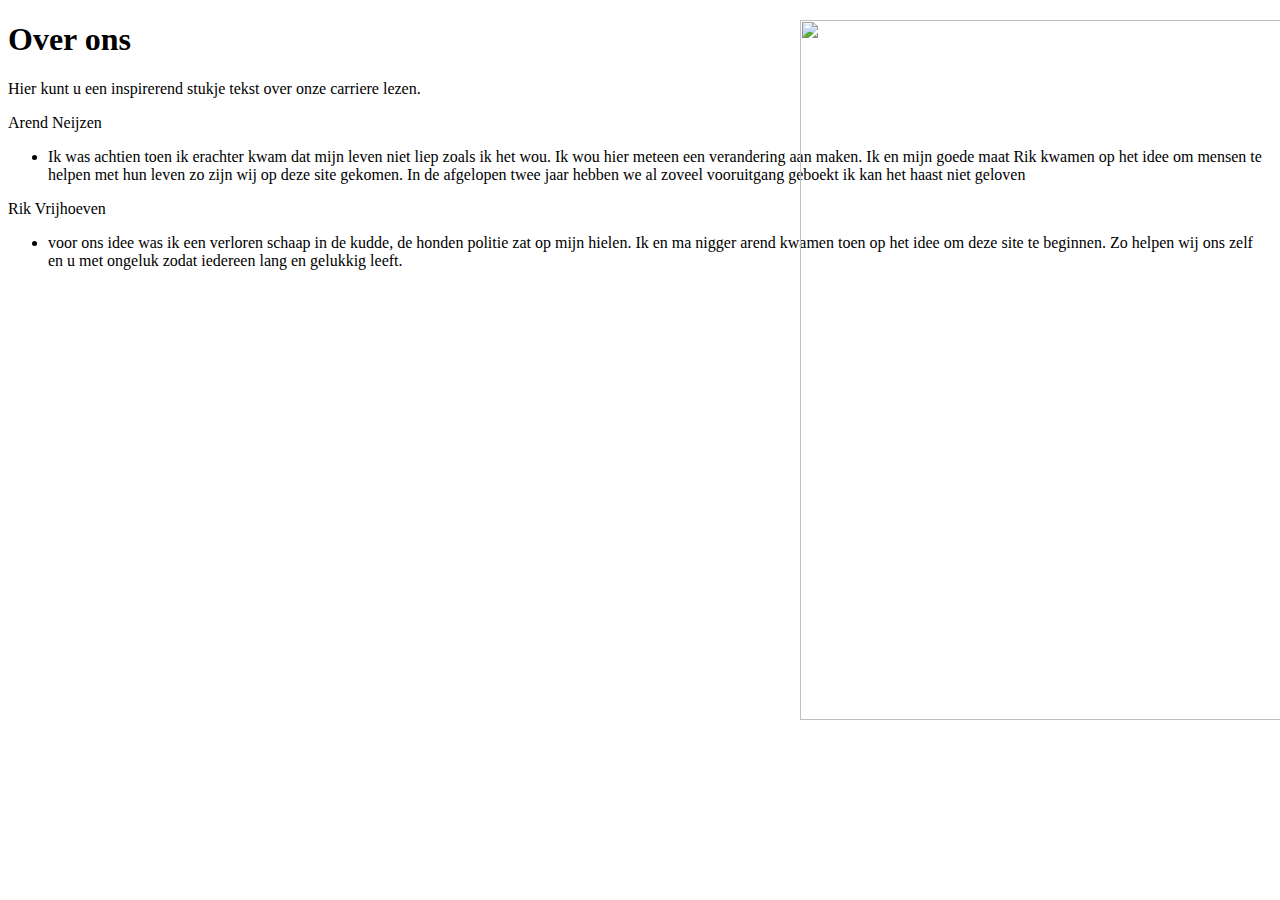
==== doel.html @ ead6ab98 "Update doel.html" ====
<!DOCTYPE html>
<html>
<head>
  <title>Geld voor geluk</title>
  <link href="xyz.css" type="text/css" rel="stylesheet">
</head>
<body>
  <h1>Over ons</h1>
  <!-- Mooie contactpagina -->
  <p>Hier kunt u een inspirerend stukje tekst over onze carriere lezen.
</p>
  <p>Arend Neijzen</p>
  <ul>
    <li>Ik was achtien toen ik erachter kwam dat mijn leven niet liep zoals ik het wou. Ik wou hier meteen een verandering aan maken. Ik en mijn goede maat Rik kwamen op het idee om mensen te helpen met hun leven zo zijn wij op deze site gekomen. In de afgelopen twee jaar hebben we al zoveel vooruitgang geboekt ik kan het haast niet geloven</li>
  </ul>
  <p>Rik Vrijhoeven</p>
  <ul>
    <li>voor ons idee was ik een verloren schaap in de kudde, de honden politie zat op mijn hielen. Ik en ma nigger arend kwamen toen op het idee om deze site te beginnen. Zo helpen wij ons zelf en u met ongeluk zodat iedereen lang en gelukkig leeft.</li>
  </ul>
<img class="plaaatje" style="position:absolute; TOP:20px; LEFT:800px; WIDTH:700px; HEIGHT:700px" SRC="http://cdn.simplesite.com/i/86/86/282600881386915462/i282600889632100272._szw480h1280_.jpg">
</body>
</html>
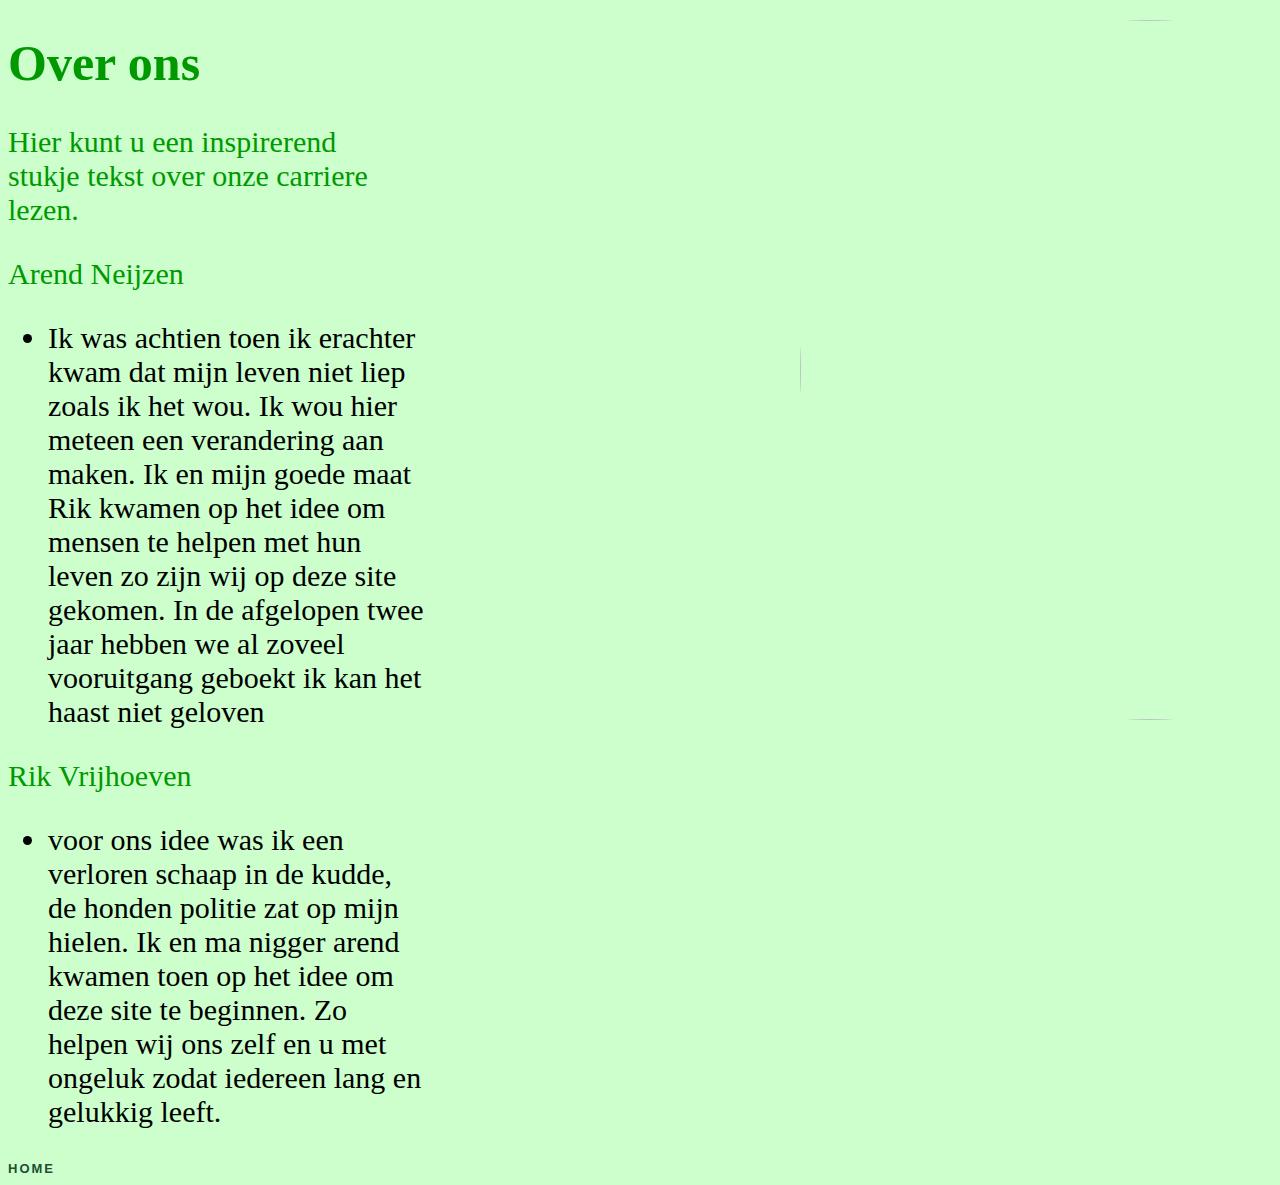
==== commit dcc9193a: "Update doel.html" ====
--- a/doel.html
+++ b/doel.html
@@ -17,6 +17,7 @@
   <ul>
     <li>voor ons idee was ik een verloren schaap in de kudde, de honden politie zat op mijn hielen. Ik en ma nigger arend kwamen toen op het idee om deze site te beginnen. Zo helpen wij ons zelf en u met ongeluk zodat iedereen lang en gelukkig leeft.</li>
   </ul>
-<img class="plaaatje" style="position:absolute; TOP:20px; LEFT:800px; WIDTH:700px; HEIGHT:700px" SRC="http://cdn.simplesite.com/i/86/86/282600881386915462/i282600889632100272._szw480h1280_.jpg">
+<img class="plaatje" style="position:absolute; TOP:20px; LEFT:800px; WIDTH:700px; HEIGHT:700px" SRC="http://cdn.simplesite.com/i/86/86/282600881386915462/i282600889632100272._szw480h1280_.jpg">
+<a href="index.html">home</a>
 </body>
 </html>
--- a/xyz.css
+++ b/xyz.css
@@ -0,0 +1,39 @@
+body{
+  background: #ccffcc;
+}
+* {
+  font-family: Georgia;
+}
+/*lekker stylen*/
+h1 {
+  color: #009900;
+  width: 20%;
+  font-size: 50px;
+}
+
+
+p {
+  color: #009900;
+  font-size: 30px;
+  width: 30%;
+}
+
+ul {
+  color: #000;
+  font-size: 30px;
+  width: 30%;
+}
+
+.plaatje {border-radius: 50%}
+
+a {
+  color: #214E34;
+  font-family: 'Raleway', sans-serif;
+  font-size: 13px;
+  font-weight: 900;
+  text-align: left;
+  text-transform: uppercase;
+  text-decoration: none;
+  letter-spacing: 2px;
+}
+
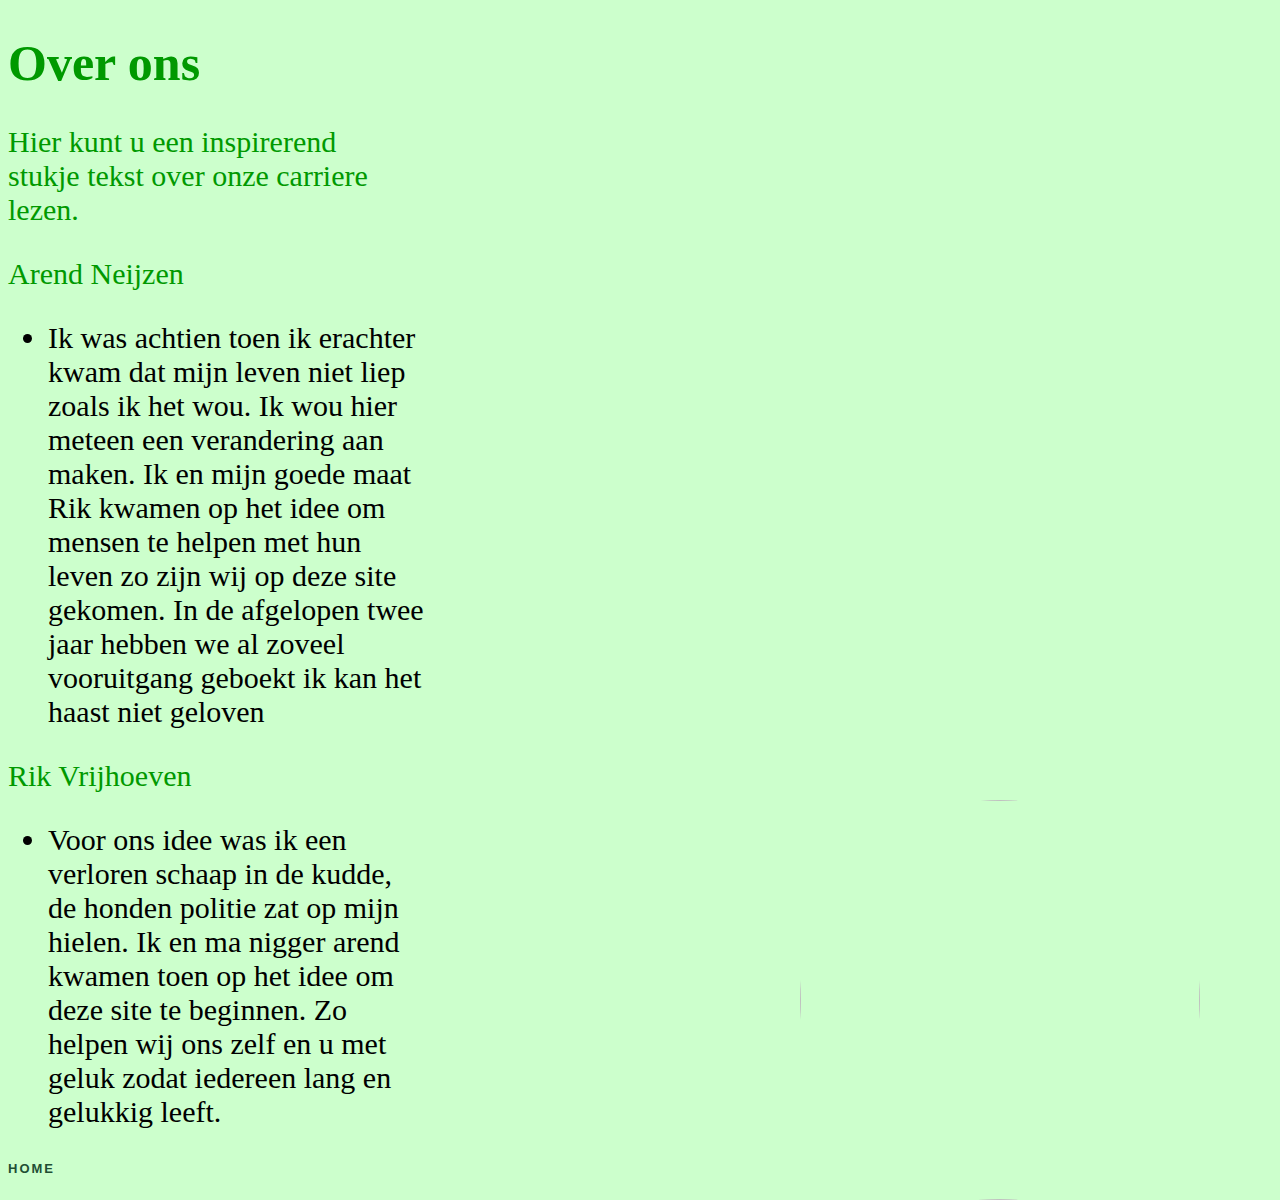
==== commit 716fae9f: "Update doel.html" ====
--- a/doel.html
+++ b/doel.html
@@ -15,9 +15,9 @@
   </ul>
   <p>Rik Vrijhoeven</p>
   <ul>
-    <li>voor ons idee was ik een verloren schaap in de kudde, de honden politie zat op mijn hielen. Ik en ma nigger arend kwamen toen op het idee om deze site te beginnen. Zo helpen wij ons zelf en u met ongeluk zodat iedereen lang en gelukkig leeft.</li>
+    <li>Voor ons idee was ik een verloren schaap in de kudde, de honden politie zat op mijn hielen. Ik en ma nigger arend kwamen toen op het idee om deze site te beginnen. Zo helpen wij ons zelf en u met geluk zodat iedereen lang en gelukkig leeft.</li>
   </ul>
-<img class="plaatje" style="position:absolute; TOP:20px; LEFT:800px; WIDTH:700px; HEIGHT:700px" SRC="http://cdn.simplesite.com/i/86/86/282600881386915462/i282600889632100272._szw480h1280_.jpg">
+<img class="plaatje" style="position:absolute; TOP:800px; LEFT:800px; WIDTH:400px; HEIGHT:400px" SRC="http://cdn.simplesite.com/i/86/86/282600881386915462/i282600889632100272._szw480h1280_.jpg">
 <a href="index.html">home</a>
 </body>
 </html>
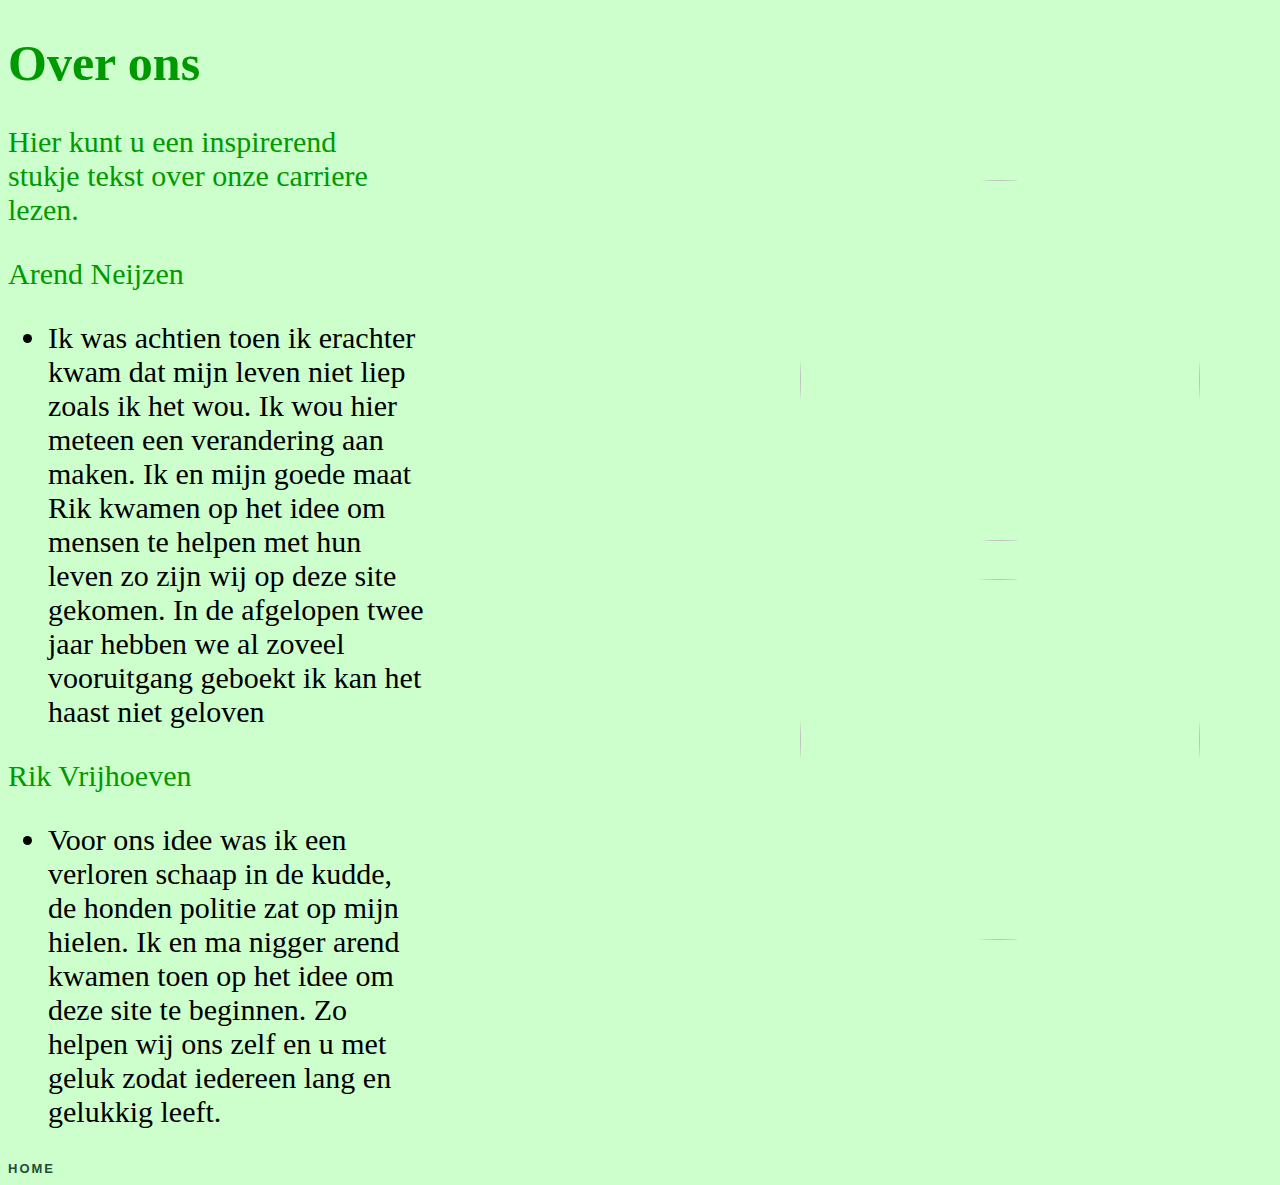
==== commit adb6d379: "Update doel.html" ====
--- a/doel.html
+++ b/doel.html
@@ -17,7 +17,8 @@
   <ul>
     <li>Voor ons idee was ik een verloren schaap in de kudde, de honden politie zat op mijn hielen. Ik en ma nigger arend kwamen toen op het idee om deze site te beginnen. Zo helpen wij ons zelf en u met geluk zodat iedereen lang en gelukkig leeft.</li>
   </ul>
-<img class="plaatje" style="position:absolute; TOP:800px; LEFT:800px; WIDTH:400px; HEIGHT:400px" SRC="http://cdn.simplesite.com/i/86/86/282600881386915462/i282600889632100272._szw480h1280_.jpg">
+<img class="plaatje" style="position:absolute; TOP:20%; LEFT:800px; WIDTH:400px; HEIGHT:400px" SRC="http://cdn.simplesite.com/i/86/86/282600881386915462/i282600889632100272._szw480h1280_.jpg">
+<img class="plaatje" style="position:absolute; TOP:60%; LEFT:800px; WIDTH:400px; HEIGHT:400px" SRC="http://cdn.simplesite.com/i/86/86/282600881386915462/i282600889632100272._szw480h1280_.jpg">
 <a href="index.html">home</a>
 </body>
 </html>
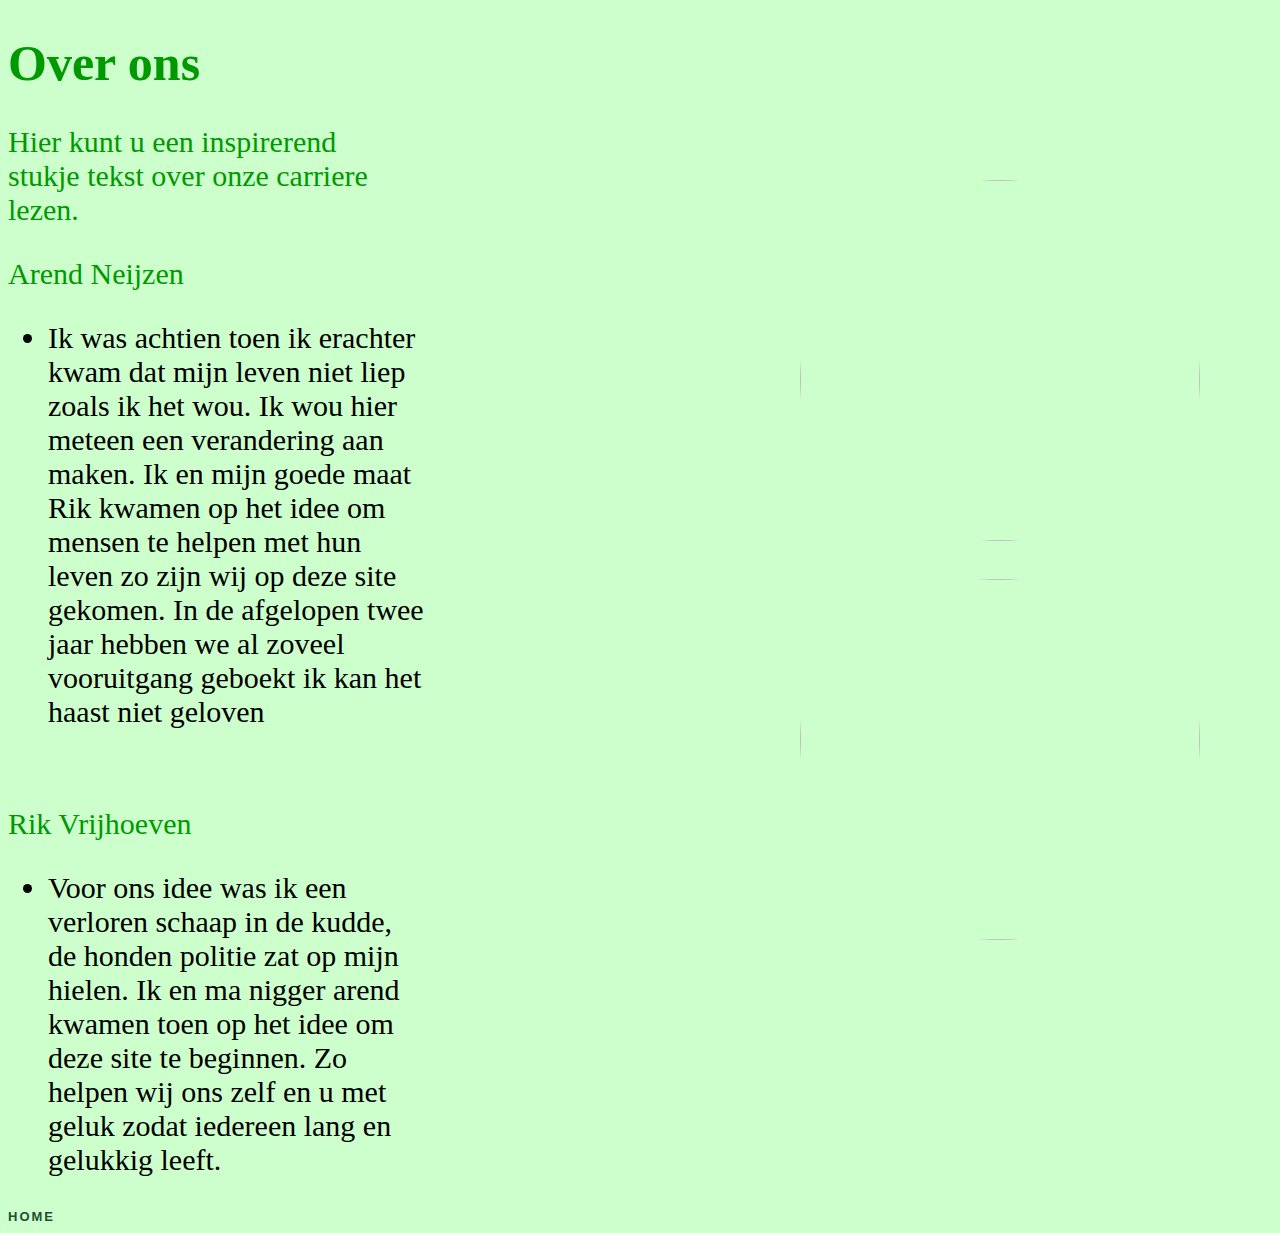
==== commit 423e1667: "Update doel.html" ====
--- a/doel.html
+++ b/doel.html
@@ -13,6 +13,8 @@
   <ul>
     <li>Ik was achtien toen ik erachter kwam dat mijn leven niet liep zoals ik het wou. Ik wou hier meteen een verandering aan maken. Ik en mijn goede maat Rik kwamen op het idee om mensen te helpen met hun leven zo zijn wij op deze site gekomen. In de afgelopen twee jaar hebben we al zoveel vooruitgang geboekt ik kan het haast niet geloven</li>
   </ul>
+  <li>
+  </li>
   <p>Rik Vrijhoeven</p>
   <ul>
     <li>Voor ons idee was ik een verloren schaap in de kudde, de honden politie zat op mijn hielen. Ik en ma nigger arend kwamen toen op het idee om deze site te beginnen. Zo helpen wij ons zelf en u met geluk zodat iedereen lang en gelukkig leeft.</li>
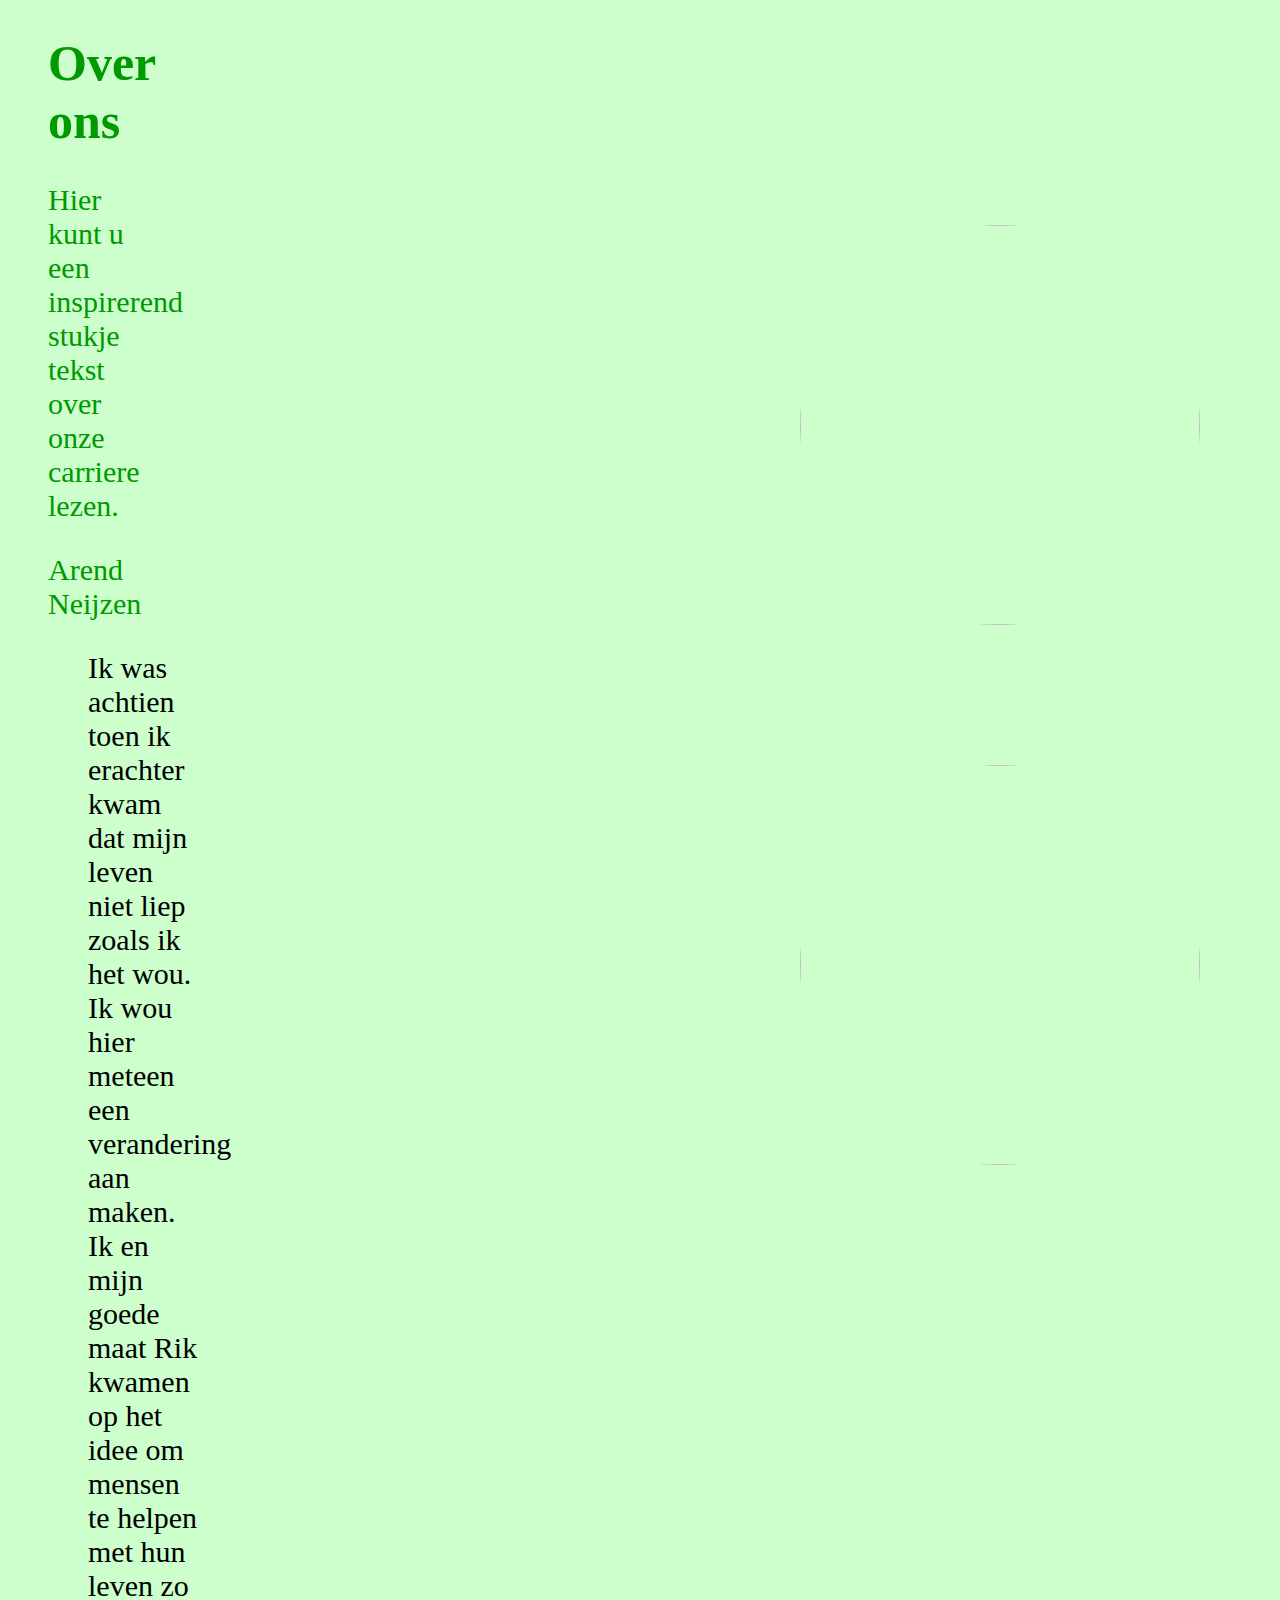
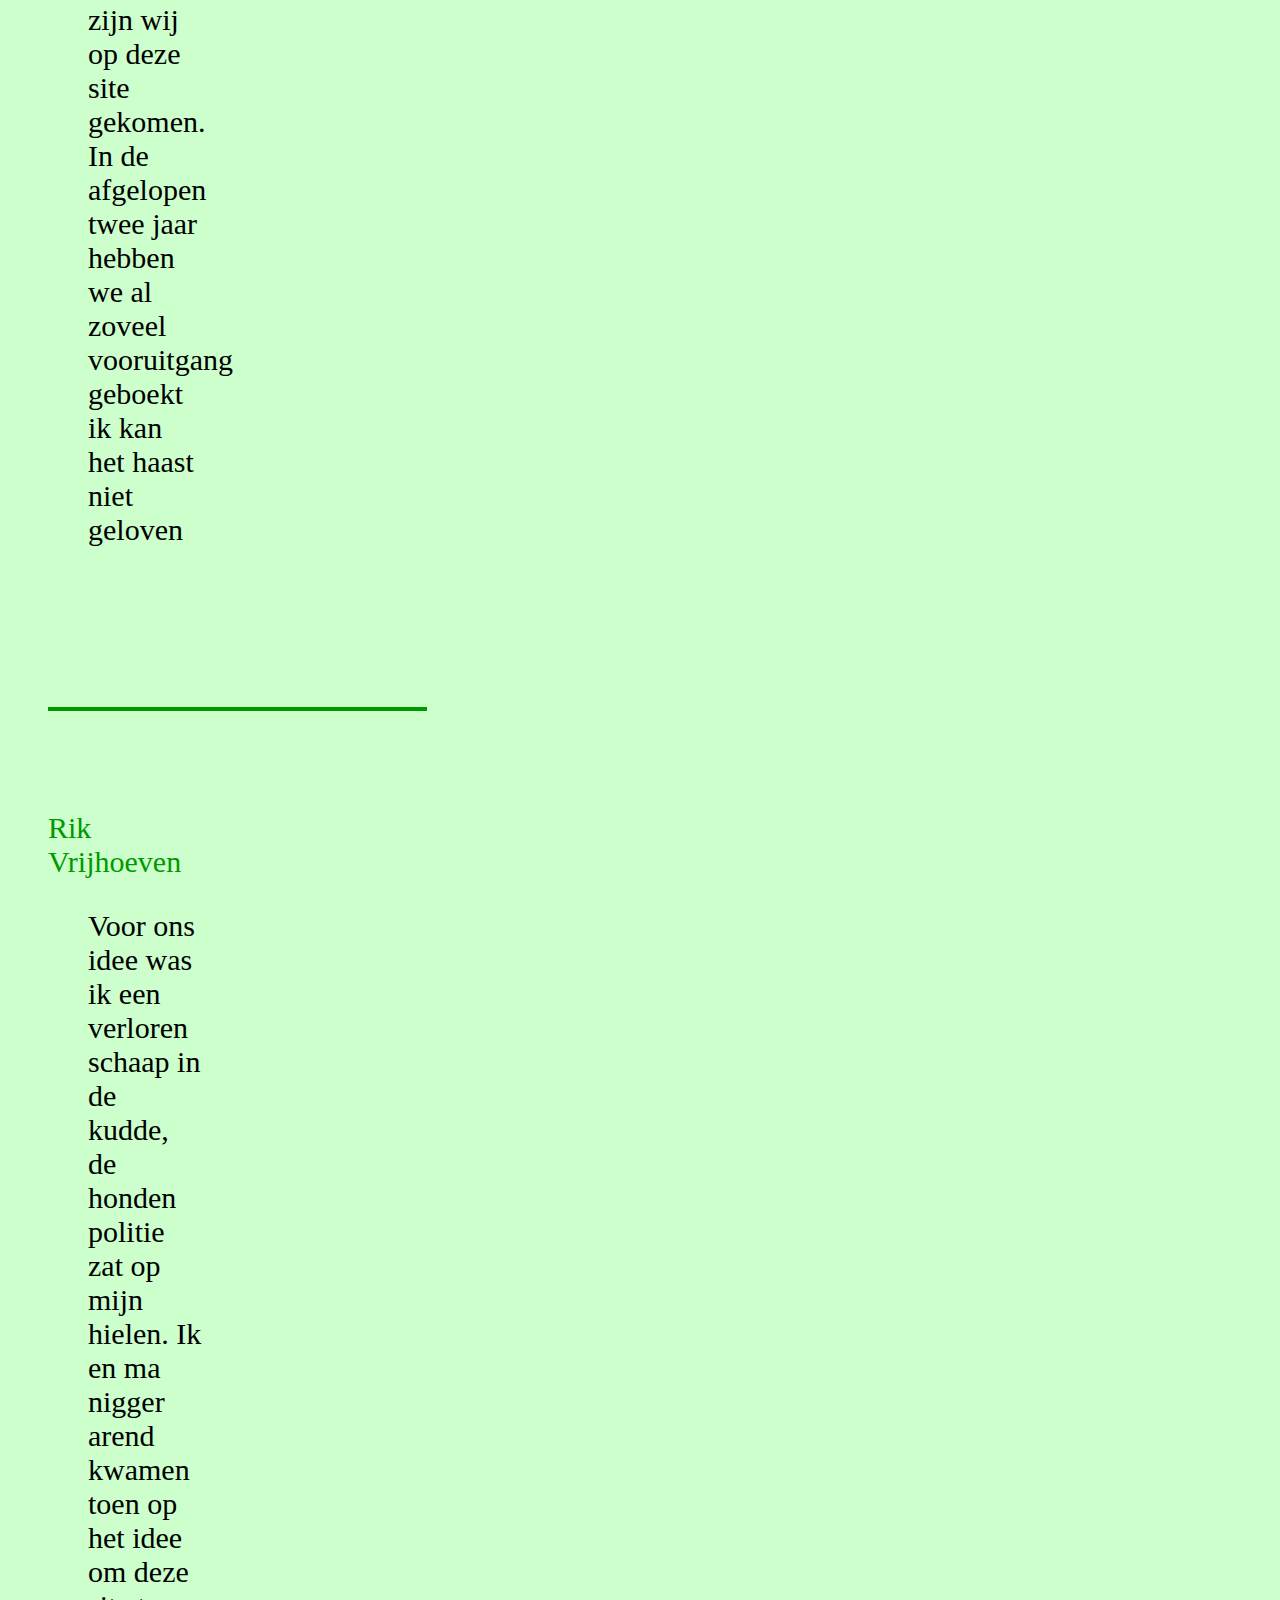
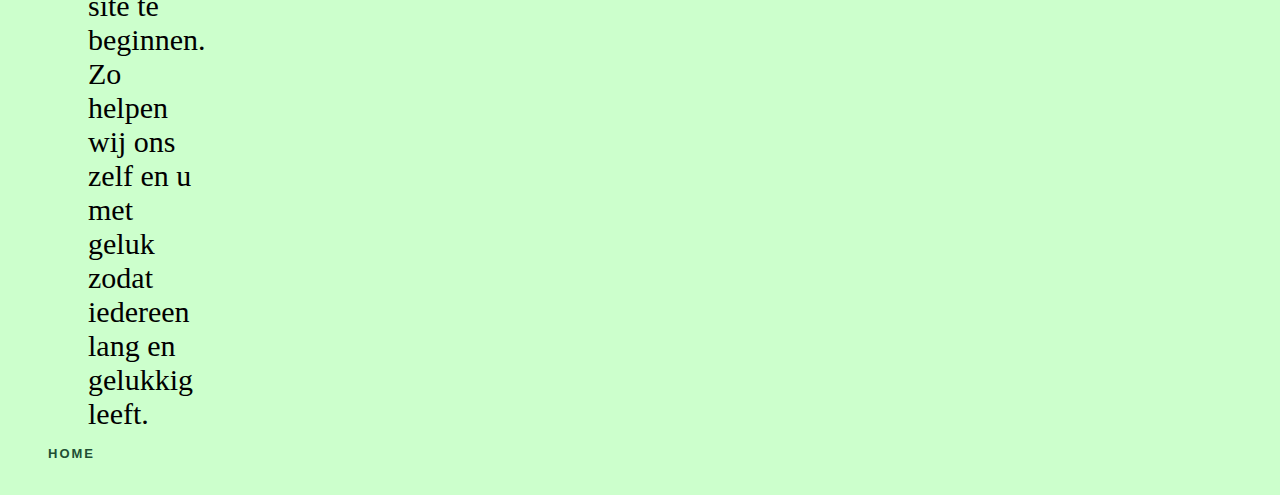
==== commit cb9affc9: "Update doel.html" ====
--- a/doel.html
+++ b/doel.html
@@ -5,22 +5,24 @@
   <link href="xyz.css" type="text/css" rel="stylesheet">
 </head>
 <body>
+  <ul>
   <h1>Over ons</h1>
   <!-- Mooie contactpagina -->
   <p>Hier kunt u een inspirerend stukje tekst over onze carriere lezen.
 </p>
   <p>Arend Neijzen</p>
   <ul>
-    <li>Ik was achtien toen ik erachter kwam dat mijn leven niet liep zoals ik het wou. Ik wou hier meteen een verandering aan maken. Ik en mijn goede maat Rik kwamen op het idee om mensen te helpen met hun leven zo zijn wij op deze site gekomen. In de afgelopen twee jaar hebben we al zoveel vooruitgang geboekt ik kan het haast niet geloven</li>
+    Ik was achtien toen ik erachter kwam dat mijn leven niet liep zoals ik het wou. Ik wou hier meteen een verandering aan maken. Ik en mijn goede maat Rik kwamen op het idee om mensen te helpen met hun leven zo zijn wij op deze site gekomen. In de afgelopen twee jaar hebben we al zoveel vooruitgang geboekt ik kan het haast niet geloven
   </ul>
-  <li>
+<li>
   </li>
   <p>Rik Vrijhoeven</p>
   <ul>
-    <li>Voor ons idee was ik een verloren schaap in de kudde, de honden politie zat op mijn hielen. Ik en ma nigger arend kwamen toen op het idee om deze site te beginnen. Zo helpen wij ons zelf en u met geluk zodat iedereen lang en gelukkig leeft.</li>
+Voor ons idee was ik een verloren schaap in de kudde, de honden politie zat op mijn hielen. Ik en ma nigger arend kwamen toen op het idee om deze site te beginnen. Zo helpen wij ons zelf en u met geluk zodat iedereen lang en gelukkig leeft.
   </ul>
-<img class="plaatje" style="position:absolute; TOP:20%; LEFT:800px; WIDTH:400px; HEIGHT:400px" SRC="http://cdn.simplesite.com/i/86/86/282600881386915462/i282600889632100272._szw480h1280_.jpg">
-<img class="plaatje" style="position:absolute; TOP:60%; LEFT:800px; WIDTH:400px; HEIGHT:400px" SRC="http://cdn.simplesite.com/i/86/86/282600881386915462/i282600889632100272._szw480h1280_.jpg">
+<img class="plaatje" style="position:absolute; TOP:25%; LEFT:800px; WIDTH:400px; HEIGHT:400px" SRC="http://cdn.simplesite.com/i/86/86/282600881386915462/i282600889632100272._szw480h1280_.jpg">
+<img class="plaatje" style="position:absolute; TOP:85%; LEFT:800px; WIDTH:400px; HEIGHT:400px" SRC="http://cdn.simplesite.com/i/86/86/282600881386915462/i282600889632100272._szw480h1280_.jpg">
 <a href="index.html">home</a>
+  </ul>
 </body>
 </html>
--- a/xyz.css
+++ b/xyz.css
@@ -11,6 +11,12 @@
   font-size: 50px;
 }
 
+li {
+  border-bottom: 4px solid #009900;
+  list-style: none;
+  margin: 100px 0px;
+  padding-bottom: 60px;
+}
 
 p {
   color: #009900;
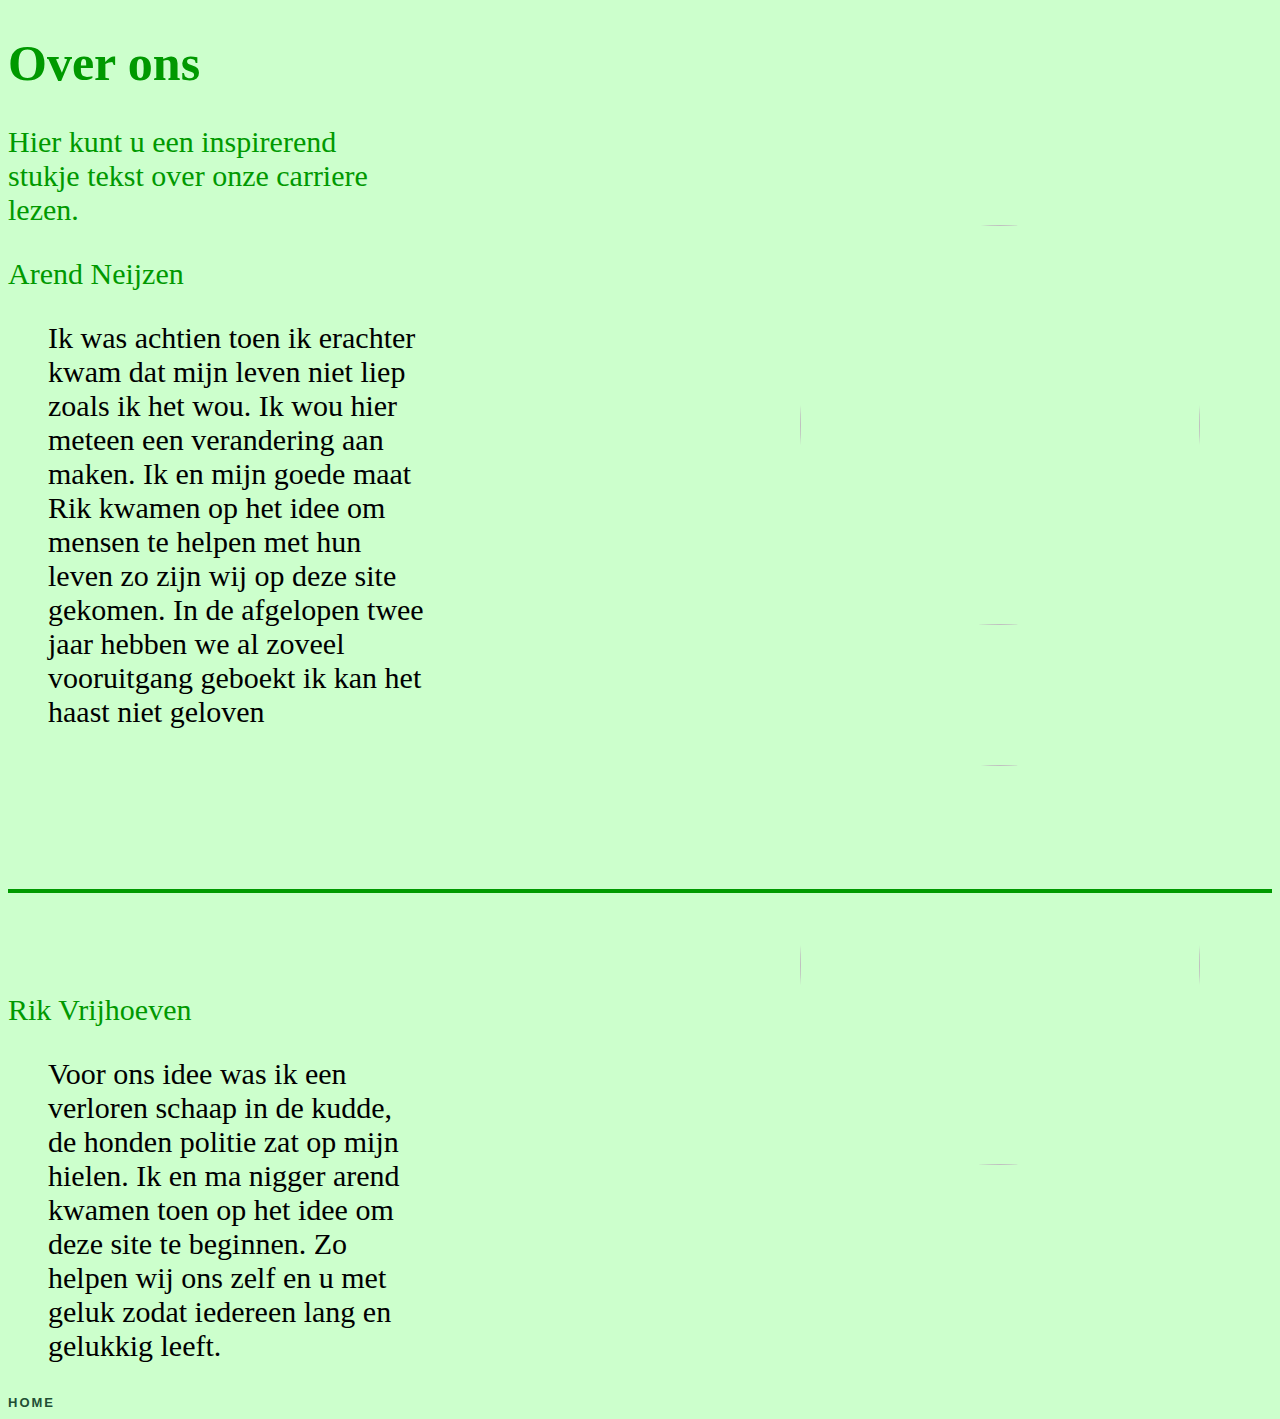
==== commit 39d0b979: "Update doel.html" ====
--- a/doel.html
+++ b/doel.html
@@ -5,7 +5,7 @@
   <link href="xyz.css" type="text/css" rel="stylesheet">
 </head>
 <body>
-  <ul>
+  
   <h1>Over ons</h1>
   <!-- Mooie contactpagina -->
   <p>Hier kunt u een inspirerend stukje tekst over onze carriere lezen.
@@ -20,9 +20,9 @@
   <ul>
 Voor ons idee was ik een verloren schaap in de kudde, de honden politie zat op mijn hielen. Ik en ma nigger arend kwamen toen op het idee om deze site te beginnen. Zo helpen wij ons zelf en u met geluk zodat iedereen lang en gelukkig leeft.
   </ul>
-<img class="plaatje" style="position:absolute; TOP:25%; LEFT:800px; WIDTH:400px; HEIGHT:400px" SRC="http://cdn.simplesite.com/i/86/86/282600881386915462/i282600889632100272._szw480h1280_.jpg">
+<img class="plaatje" style="position:absolute; TOP:25%; LEFT:800px; WIDTH:400px; HEIGHT:400px" SRC="http://static.zoom.nl/5ACFB2F9303F1E2666E1DF2CC4FD3835-arend.jpg">
 <img class="plaatje" style="position:absolute; TOP:85%; LEFT:800px; WIDTH:400px; HEIGHT:400px" SRC="http://cdn.simplesite.com/i/86/86/282600881386915462/i282600889632100272._szw480h1280_.jpg">
 <a href="index.html">home</a>
-  </ul>
+  
 </body>
 </html>
